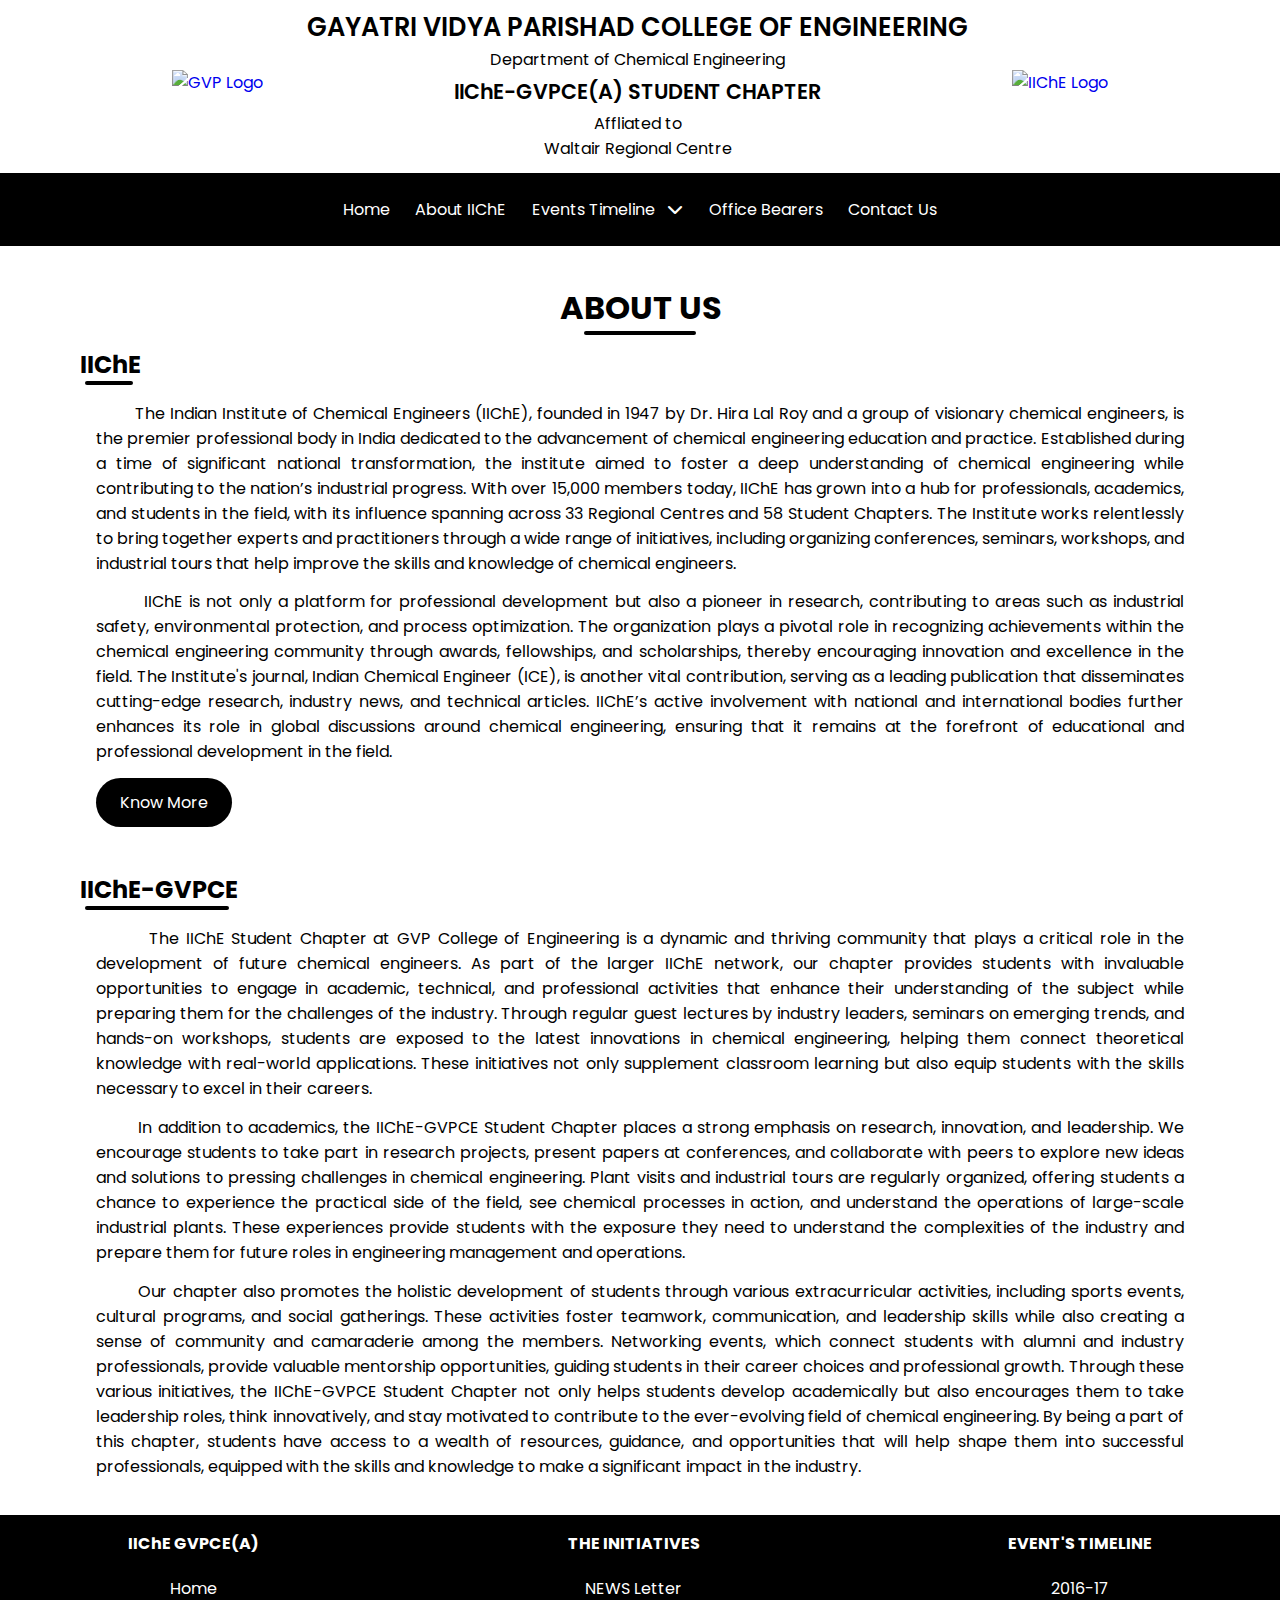
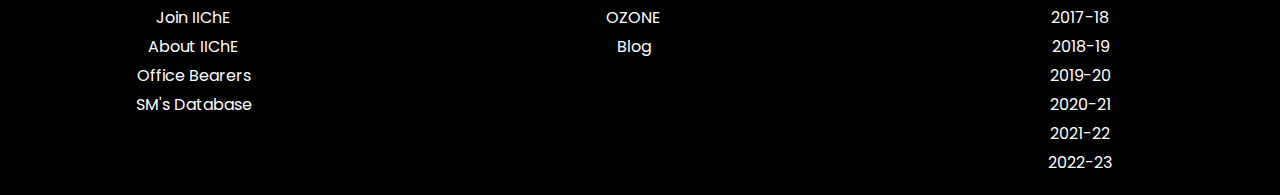
==== index.html @ 2be843cf "files dumped" ====
<!DOCTYPE html>
<html lang="en">
<head>
    <meta charset="UTF-8">
    <meta name="viewport" content="width=device-width, initial-scale=1.0">
        <title>IIChE-GVPCE</title>
        <link rel="icon" type="image/x-icon" href="images/IIChE_Logo.ico">
        <link rel="stylesheet" href="styles.css">
        <link rel="stylesheet" href="https://cdnjs.cloudflare.com/ajax/libs/font-awesome/6.4.2/css/all.min.css">
        <link rel="preconnect" href="https://fonts.googleapis.com">
        <link rel="preconnect" href="https://fonts.gstatic.com" crossorigin>
        <link href="https://fonts.googleapis.com/css2?family=Poppins:ital,wght@0,100;0,200;0,300;0,400;0,500;0,600;0,700;0,800;0,900;1,100;1,200;1,300;1,400;1,500;1,600;1,700;1,800;1,900&family=Roboto:ital,wght@0,100..900;1,100..900&display=swap" rel="stylesheet">
        <link href="https://fonts.googleapis.com/css2?family=Roboto:ital,wght@0,100..900;1,100..900&display=swap" rel="stylesheet">
    </head>
    <body>
        <header>
            <div class="title">
                <a href="https://www.gvpce.ac.in/" target="_blank">
                <img src="images/GVP_Logo.svg" alt="GVP Logo"></a>
                <div class="heading">
                    <h1>GAYATRI VIDYA PARISHAD COLLEGE OF ENGINEERING</h1>
                    <h3>Department of Chemical Engineering</h3>
                    <h2>IIChE-GVPCE(A) STUDENT CHAPTER</h2>
                    <p>Affliated to <br/> Waltair Regional Centre</p>
                </div>
                <a href="index.html">
                <img src="images/IIChE_Logo.svg" alt="IIChE Logo"></a>

            </div>
        </header>
        <nav>
            <div class="navLogo" style="display:none;justify-content: center;align-items: center;margin-right: 25vw">
                <img src="images/IIChE_Logo.svg" style="max-height: 3.5rem;">
                <h3 style="font-weight: normal;">IIChE</h3>
            </div>
            <div class="links">
                <a href="#home">Home</a>
                <a href="#aboutUs">About IIChE</a>
                <div class="nav_events">
                    <a class="block" id="eventClicable">Events Timeline &nbsp; <i class="fa-solid fa-chevron-down"></i>
                    </a>
                    <div class="eventLinks">
                        <a href="events?academic-year=2016-17">2016-17</a>
                        <a href="events?academic-year=2017-18">2017-18</a>
                        <a href="events?academic-year=2018-19">2018-19</a>
                        <a href="events?academic-year=2019-20">2019-20</a>
                        <a href="events?academic-year=2020-21">2020-21</a>
                        <a href="events?academic-year=2021-22">2021-22</a>
                        <a href="events?academic-year=2022-23">2022-23</a>
                    </div>
                </div>
                <a href="office_bearers.html">Office Bearers</a>
                <a href="contact_us.html">Contact Us</a>
            </div>
            <div class="hamburger">
                <span class="line"></span>
                <span class="line"></span>
                <span class="line"></span>
            </div>
        </nav>
        <main>
            <section class="home" id="home" style="padding-top: .25rem;">
                <div class="homeGallery">
                    <div class="homeSlideShow" id="homeSlideShow">
                    </div>
                    <div class="imageContent" id="imageContent">
                    </div>
                </div>
            </section>
            <section class="aboutUs" id="aboutUs">
                <div class="aboutUsHeading">
                    <h1>ABOUT US</h1><hr/>
                </div>
                <div class="aboutIIChE">
                    <h2>IIChE</h2><hr/>
                    <p>&nbsp;&nbsp;&nbsp;&nbsp;&nbsp;&nbsp;&nbsp;&nbsp;The Indian Institute of Chemical Engineers (IIChE), founded in 1947 by Dr. Hira Lal Roy and a group of visionary chemical engineers, is the premier professional body in India dedicated to the advancement of chemical engineering education and practice. Established during a time of significant national transformation, the institute aimed to foster a deep understanding of chemical engineering while contributing to the nation’s industrial progress. With over 15,000 members today, IIChE has grown into a hub for professionals, academics, and students in the field, with its influence spanning across 33 Regional Centres and 58 Student Chapters. The Institute works relentlessly to bring together experts and practitioners through a wide range of initiatives, including organizing conferences, seminars, workshops, and industrial tours that help improve the skills and knowledge of chemical engineers.</p>
                    <p>&nbsp;&nbsp;&nbsp;&nbsp;&nbsp;&nbsp;&nbsp;&nbsp;IIChE is not only a platform for professional development but also a pioneer in research, contributing to areas such as industrial safety, environmental protection, and process optimization. The organization plays a pivotal role in recognizing achievements within the chemical engineering community through awards, fellowships, and scholarships, thereby encouraging innovation and excellence in the field. The Institute's journal, Indian Chemical Engineer (ICE), is another vital contribution, serving as a leading publication that disseminates cutting-edge research, industry news, and technical articles. IIChE’s active involvement with national and international bodies further enhances its role in global discussions around chemical engineering, ensuring that it remains at the forefront of educational and professional development in the field.</p>
                    <a href="https://www.iiche.org.in/">Know More</a>
                </div>
                <div class="aboutIIChE-GVPCE">
                    <h2>IIChE-GVPCE</h2><hr/>
                    <p>&nbsp;&nbsp;&nbsp;&nbsp;&nbsp;&nbsp;&nbsp;&nbsp;The IIChE Student Chapter at GVP College of Engineering is a dynamic and thriving community that plays a critical role in the development of future chemical engineers. As part of the larger IIChE network, our chapter provides students with invaluable opportunities to engage in academic, technical, and professional activities that enhance their understanding of the subject while preparing them for the challenges of the industry. Through regular guest lectures by industry leaders, seminars on emerging trends, and hands-on workshops, students are exposed to the latest innovations in chemical engineering, helping them connect theoretical knowledge with real-world applications. These initiatives not only supplement classroom learning but also equip students with the skills necessary to excel in their careers.</p>
                    <p>&nbsp;&nbsp;&nbsp;&nbsp;&nbsp;&nbsp;&nbsp;&nbsp;In addition to academics, the IIChE-GVPCE Student Chapter places a strong emphasis on research, innovation, and leadership. We encourage students to take part in research projects, present papers at conferences, and collaborate with peers to explore new ideas and solutions to pressing challenges in chemical engineering. Plant visits and industrial tours are regularly organized, offering students a chance to experience the practical side of the field, see chemical processes in action, and understand the operations of large-scale industrial plants. These experiences provide students with the exposure they need to understand the complexities of the industry and prepare them for future roles in engineering management and operations.</p>
                    <p>&nbsp;&nbsp;&nbsp;&nbsp;&nbsp;&nbsp;&nbsp;&nbsp;Our chapter also promotes the holistic development of students through various extracurricular activities, including sports events, cultural programs, and social gatherings. These activities foster teamwork, communication, and leadership skills while also creating a sense of community and camaraderie among the members. Networking events, which connect students with alumni and industry professionals, provide valuable mentorship opportunities, guiding students in their career choices and professional growth. Through these various initiatives, the IIChE-GVPCE Student Chapter not only helps students develop academically but also encourages them to take leadership roles, think innovatively, and stay motivated to contribute to the ever-evolving field of chemical engineering. By being a part of this chapter, students have access to a wealth of resources, guidance, and opportunities that will help shape them into successful professionals, equipped with the skills and knowledge to make a significant impact in the industry.</p>
                </div>
            </section>
        </main>
        <footer>
            <div class="footer_1">
                
                <div class="navinfooter">
                    <h4>IIChE GVPCE(A)</h4>
                    <a href="/">Home</a>
                    <a href="join_iiche.html">Join IIChE</a>
                    <a href="about_iiche.html">About IIChE</a>
                    <a href="office_bearers.html">Office Bearers</a>
                    <a href="SM_DB.html">SM's Database</a>
                </div>
                <div class="initiatives">                
                    <h4>THE INITIATIVES</h4>
                    <a href="news-letters">NEWS Letter</a>
                    <a href="ozone-magazines">OZONE</a>
                    <a href="blog">Blog</a>
                </div>
                <div class="eventsTimeline">
                    <h4>EVENT'S TIMELINE</h4>
                        <a href="events?academic-year=2016-17">2016-17</a>
                        <a href="events?academic-year=2017-18">2017-18</a>
                        <a href="events?academic-year=2018-19">2018-19</a>
                        <a href="events?academic-year=2019-20">2019-20</a>
                        <a href="events?academic-year=2020-21">2020-21</a>
                        <a href="events?academic-year=2021-22">2021-22</a>
                        <a href="events?academic-year=2022-23">2022-23</a>
                </div>
            </div>
            <div class="social">

            </div>
            <div class="copyright">

            </div>
        </footer>

        <script src="main.js"></script>
        <script>
            window.addEventListener("scroll", NavLogoVisbility);
            const imageData = [
            {image:"groupPhoto-1,jpg", title:"This Events Photo-1", description:"skfhvsal"},
            {image:"groupPhoto-1,jpg", title:"This Events Photo-1", description:"flgnlfdl"},
            {image:"groupPhoto-1,jpg", title:"This Events Photo-1", description:"wrpotjal"}
            ];
            
            const NEWSLetterLink = document.getElementById("NEWSLetterLink");
            NEWSLetterLink.addEventListener("click", PageRenderer("NEWSLetters"))
        </script>
    </body>
</html>
---- styles.css ----
* {
    z-index: 0;
    margin: 0;
    padding: 0;
    box-sizing: border-box;
    font-family: 'Poppins', sans-serif;
  }
  a {
    text-decoration: none;
  }

  html {
    scroll-behavior: smooth;
}

.title {
    min-width: 100%;
    background-color: white;
    min-height: 7rem;
    display: flex;
    justify-content: center;
    align-items: center;
    padding: 0 2.5rem;
    margin-bottom: .5rem;
}
.title .heading {
    margin: 0 2.5rem;
    padding: .25rem;
    text-align: center;
}
.title .heading h1 {
    margin-top: .25rem;
    font-size: 1.6rem;
    font-weight: 600;
}
.title .heading h3 {
    font-size: 1rem;
    font-weight: 400;
    margin-bottom: .25rem;
}
.title .heading h2 {
    font-size: 1.3rem;
    font-weight: 600;
    margin-bottom: .25rem;
}
.title .heading p {
    font-size: 1rem;
    font-weight: 400;
}
.title img {
    max-width: 8.5vw;
}
nav {
    z-index: 10;
    position: sticky;
    top: 0;
    min-width: 100%;
    min-height: 2.5rem;
    display: flex;
    justify-content: center;
    align-items: center;
    background-color: black;
    color: white;
    margin-bottom: .85rem;
}
.links {
    display: flex;
    justify-content: center;
    align-items: center;
}
nav.scrolled {
    background-color: black;
}
nav a{
    padding: 1.5rem 1vw;
    color: inherit;
}
.nav_events {
    display: flex;
    flex-direction: column;
}
.eventLinks {
    margin-top: 4.5rem;
    display: flex;
    flex-direction: column;
    text-align: center;
    position: absolute;
    opacity: 0;
    visibility: hidden;
    pointer-events: none;
    transition: opacity 0.3s ease, visibility 0s 0.3s, pointer-events 0s 0.3s;
    padding-bottom: 0.25rem;
    background-color: black;
}
.eventLinks a {
    padding: 0.4rem 2.75rem;
    background-color: black;
}
section {
    padding: .5rem;
    scroll-margin-top: 2.5rem;
    background-color: white;
    height: auto;
    width: 100%;
}
.homeGallery {
    display: flex;
    overflow: hidden;
    justify-content: center;
    align-items: center;
}
.homeSlideShow {
    display: flex;
    justify-content: center;
    align-items: center;
    transition: transform 1s ease;
}
.homeGallery img {
    max-width: 70vw;
    transition: opacity 1s ease;
    border-radius: 2rem;
}
.homeGallery img.show {
    opacity: 1;
}
.aboutUs {
    padding: .75rem 5rem;
}
.aboutUs hr {
    margin-top: -1px;
    border: none;
    height: 4px;
    width: 7rem;
    border-radius: 2px;
    background-color: black;
}
.aboutUsHeading {
    display: flex;
    flex-direction: column;
    justify-content: center;
    align-items: center;
    margin-bottom: .75rem;
}
.aboutIIChE {
    margin-bottom: 2.85rem;
}
.aboutIIChE hr {
    margin-left: 5px;
    width: 3rem;
    margin-bottom: 1rem;
}
.aboutIIChE p{
    padding: 0 1rem;
    text-align: justify;
    margin-bottom: .85rem;
}
.aboutIIChE a {
    display: inline-block;
    margin-left: 1rem;
    color: white;
    background-color: black;
    padding: .75rem 1.5rem;
    border-radius: 2rem;
}
.aboutIIChE a:hover {
    color: black;
    background-color: white;
    border: 2px solid black;
    padding: calc(.75rem - 2px) calc(1.5rem - 2px);
}
.aboutIIChE-GVPCE {
    margin-bottom: 1.5rem;
}
.aboutIIChE-GVPCE h2 {
    margin-left: 0;
}
.aboutIIChE-GVPCE hr {
    margin-left: 5px;
    width: 9rem;
    margin-bottom: 1rem;
}
.aboutIIChE-GVPCE p{
    padding: 0 1rem;
    text-align: justify;
    margin-bottom: .85rem;
}
/* Ensure the parent .year has position relative */
.year {
    position: relative; /* This ensures absolute positioning works inside .year */
  }
  
  /* Initially hide .yearLetters */
  .yearLetters {
    display: none;
    position: absolute;  /* Position it relative to the .year container */
    top: 100%;           /* Position it just below the .yearTitle */
    left: 0;             /* Align it with the left edge of .year */
    background-color: white; /* Optional: background color */
    box-shadow: 0px 4px 6px rgba(0, 0, 0, 0.1); /* Optional: add shadow */
    z-index: 100;        /* Ensure it appears on top of other content */
  }
  
  /* Show .yearLetters when hovering over .year */
  .year:hover .yearLetters {
    display: block;
  }
  
  /* Optional: Add cursor pointer to indicate interactivity */
  .yearTitle {
    cursor: pointer;
  }
  
  /* Optional: Smooth transition for .yearLetters */
  .yearLetters {
    transition: all 0.3s ease-in-out;
  }
  

#newsLetters, #ozoneMagazines {
    display: grid;
    grid-template-columns: repeat(2, 1fr);
    place-items: center;
    padding: 0.5rem 4.5vw;
    gap: 1rem;
    margin-bottom: 1.5rem;
}/*
.year {
    background-color: black;
    color: white;
    width: 8rem;
    z-index: -2;
}
.yearTitle {
    text-align: center;
    padding: .4rem 1vw;
}
.yearTitle h3 {
    font-weight: 500;
}
.yearLetters {
    display: block;
    color: inherit;
    background-color: inherit;
    width: inherit;
    position: absolute;
    opacity: 0;
    visibility: hidden;
    pointer-events: none;
    transition: opacity 0.3s ease, visibility 0s 0.3s, pointer-events 0s 0.3s;
}
.yearTitle:hover .yearLetters {
    opacity: 1;
    visibility: visible;

}*/
#ozoneMagazines {
    gap: 5rem;
    margin-bottom: 5rem;
}
.magazine {
    width: 11rem;
}
.magazineEdition {
    display: block;
    text-align: center;
    position: absolute;
    width: 11rem;
    padding: 0.65rem .7rem;
    border-radius: 2rem;
    background-color: black;
    transition: transform 0.5s ease, opacity 0.5s ease;
}
.magazineEdition h3 {
    color: white;
    font-weight: 400;
}
.magazineDetails {
    display: flex;
    justify-content: space-between;
    align-items: center;
    position: absolute;
    width: calc(11rem - 2px);
    padding: 0.65rem .7rem;
    border-radius: 2rem;
    background-color: white;
    border: 2px solid black;
    opacity: 0; 
    transform: scale(0.9); 
    transition: transform 0.5s ease, opacity 0.5s ease;
    pointer-events: none; 
}
.magazineYearName {
    flex: 67% 1 0;
    display: block;
    text-align: center;
    width: 100%;
}
.magazineYearName h4 {
    font-size: 0.7rem;
}
.magazineLinks {
    flex: 34% 0 1;
    display: flex;
    align-items: center;
    justify-content: space-around;
    width: 100%;
}
.magazineLinks a {
    color: black;
    font-size: medium;
}
.magazine:hover .magazineEdition {
    opacity: 0;
    transform: scale(0.9);
}
.magazine:hover .magazineDetails {
    opacity: 1;
    transform: scale(1.2);
    pointer-events: auto;
}
.footer_1 {
    display: flex;
    justify-content: space-between;
    background-color: black;
    min-width: 100%;
    min-height: 12.5rem;
    padding: 1rem 10vw;
}
.footer_1 > div {
    display: flex;
    flex-direction: column;
    align-items: center;
}
footer h4{
    color: white;
    margin-bottom: 1.25rem;
}
.navinfooter {
    display: flex;
    flex-direction: column;
    align-items: center;
}
footer a{
    color: white;
    display: block;
    margin-bottom: 0.25rem;
}
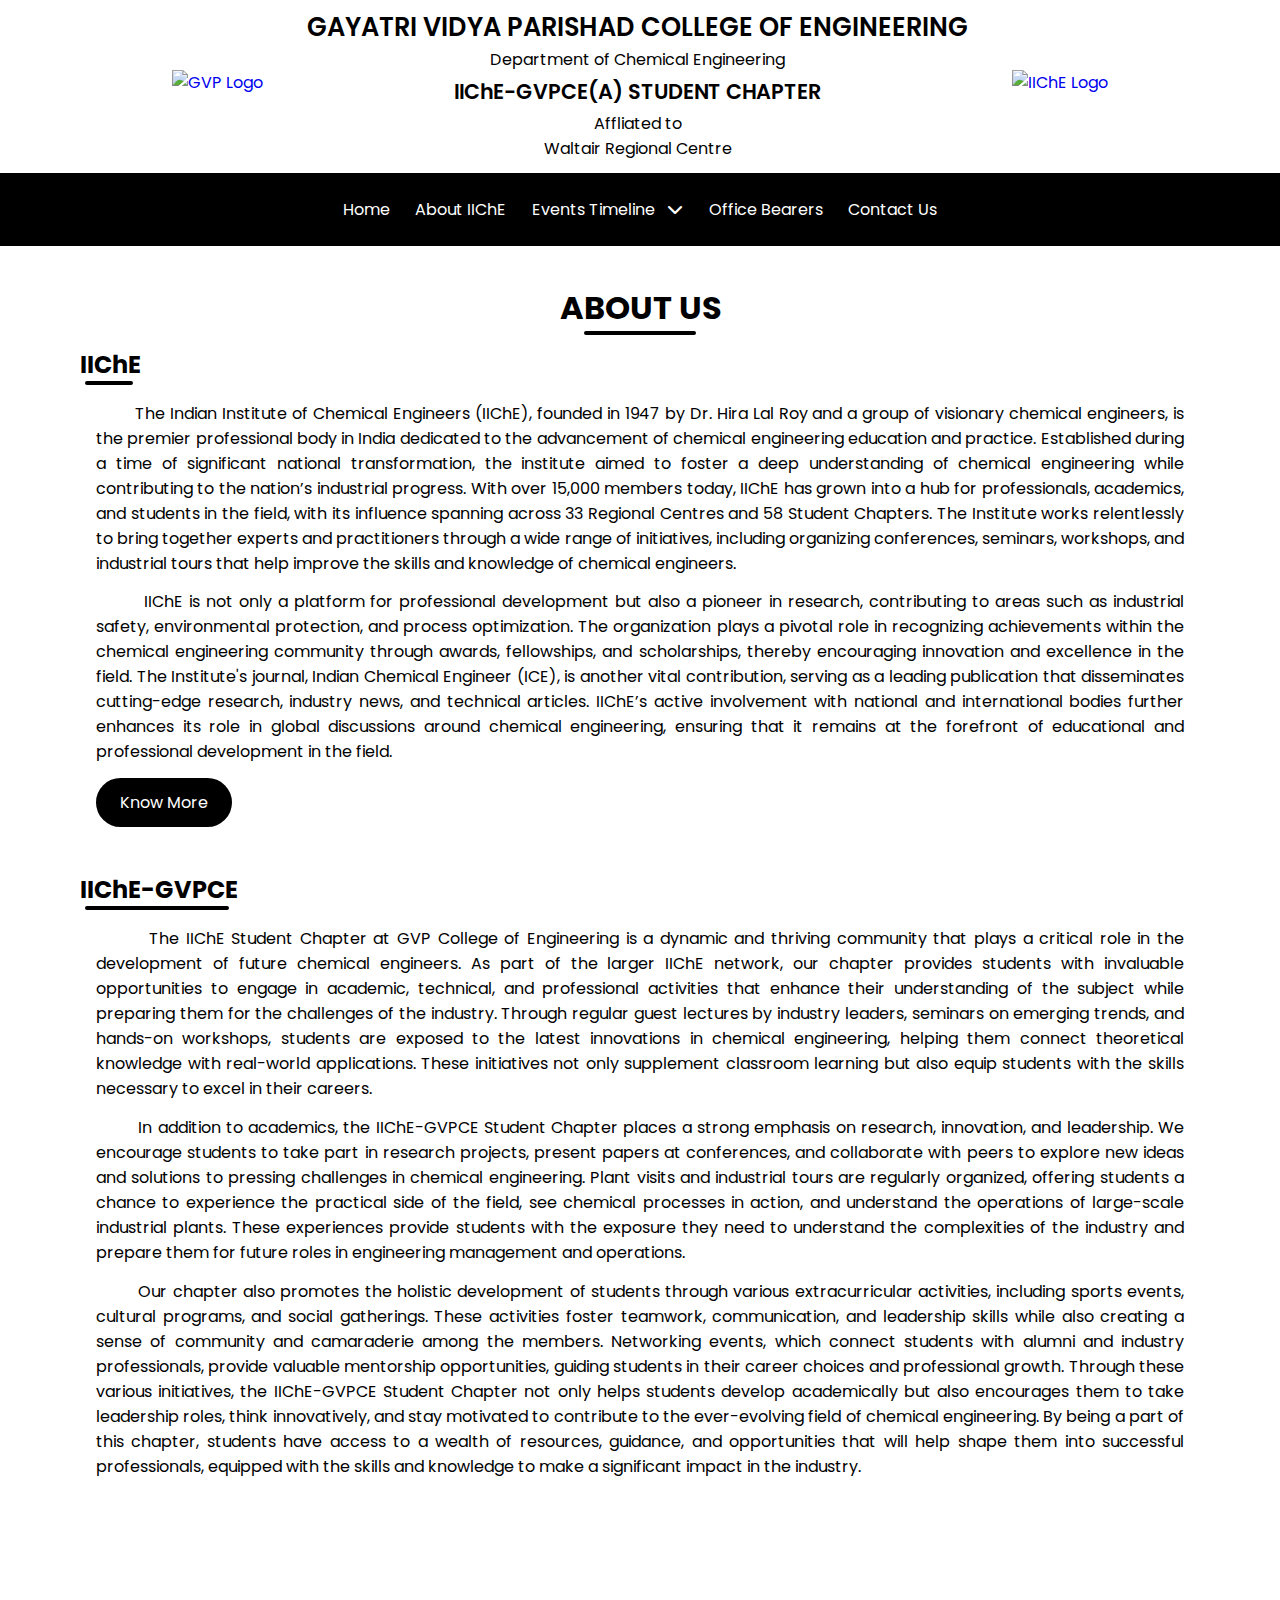
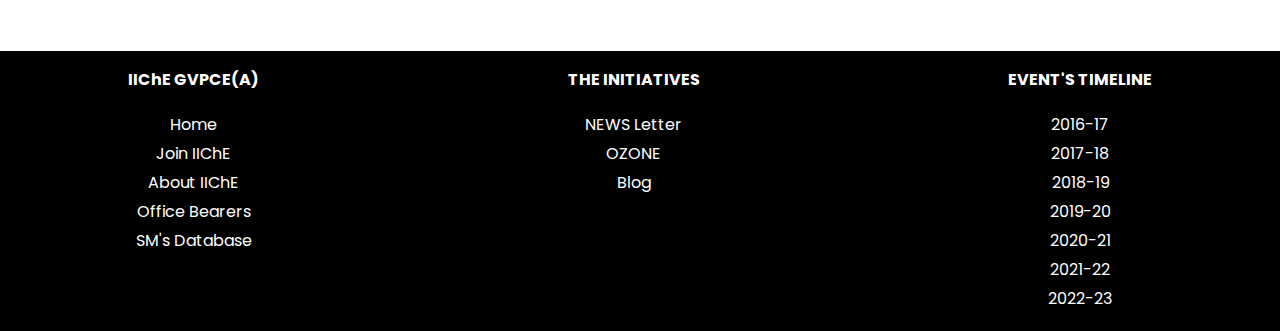
==== commit 07af05d5: "js" ====
--- a/index.html
+++ b/index.html
@@ -84,6 +84,8 @@
                     <p>&nbsp;&nbsp;&nbsp;&nbsp;&nbsp;&nbsp;&nbsp;&nbsp;Our chapter also promotes the holistic development of students through various extracurricular activities, including sports events, cultural programs, and social gatherings. These activities foster teamwork, communication, and leadership skills while also creating a sense of community and camaraderie among the members. Networking events, which connect students with alumni and industry professionals, provide valuable mentorship opportunities, guiding students in their career choices and professional growth. Through these various initiatives, the IIChE-GVPCE Student Chapter not only helps students develop academically but also encourages them to take leadership roles, think innovatively, and stay motivated to contribute to the ever-evolving field of chemical engineering. By being a part of this chapter, students have access to a wealth of resources, guidance, and opportunities that will help shape them into successful professionals, equipped with the skills and knowledge to make a significant impact in the industry.</p>
                 </div>
             </section>
+            <section id="newsLetters"></section>
+            <section id="ozoneMagazines"></section>
         </main>
         <footer>
             <div class="footer_1">
@@ -121,6 +123,7 @@
             </div>
         </footer>
 
+        <script src="/a/main2.js"></script>
         <script src="main.js"></script>
         <script>
             window.addEventListener("scroll", NavLogoVisbility);
